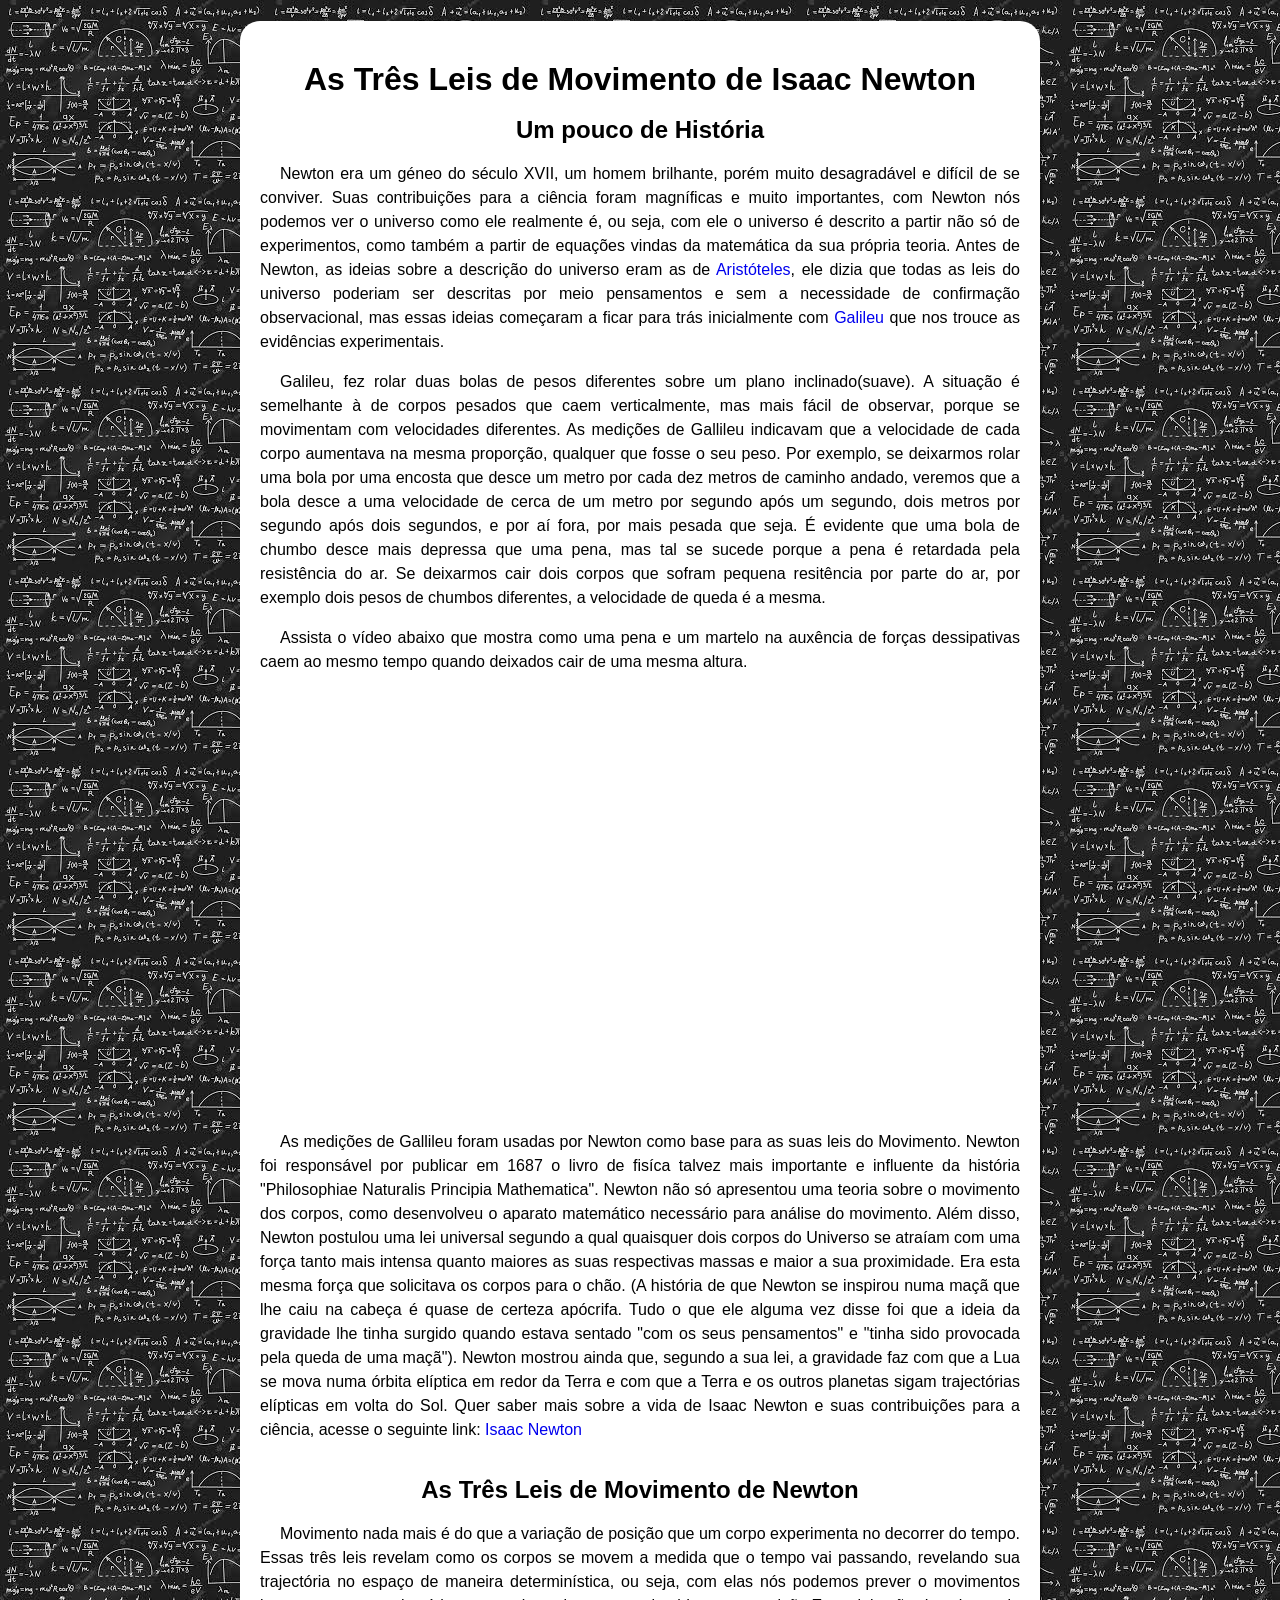
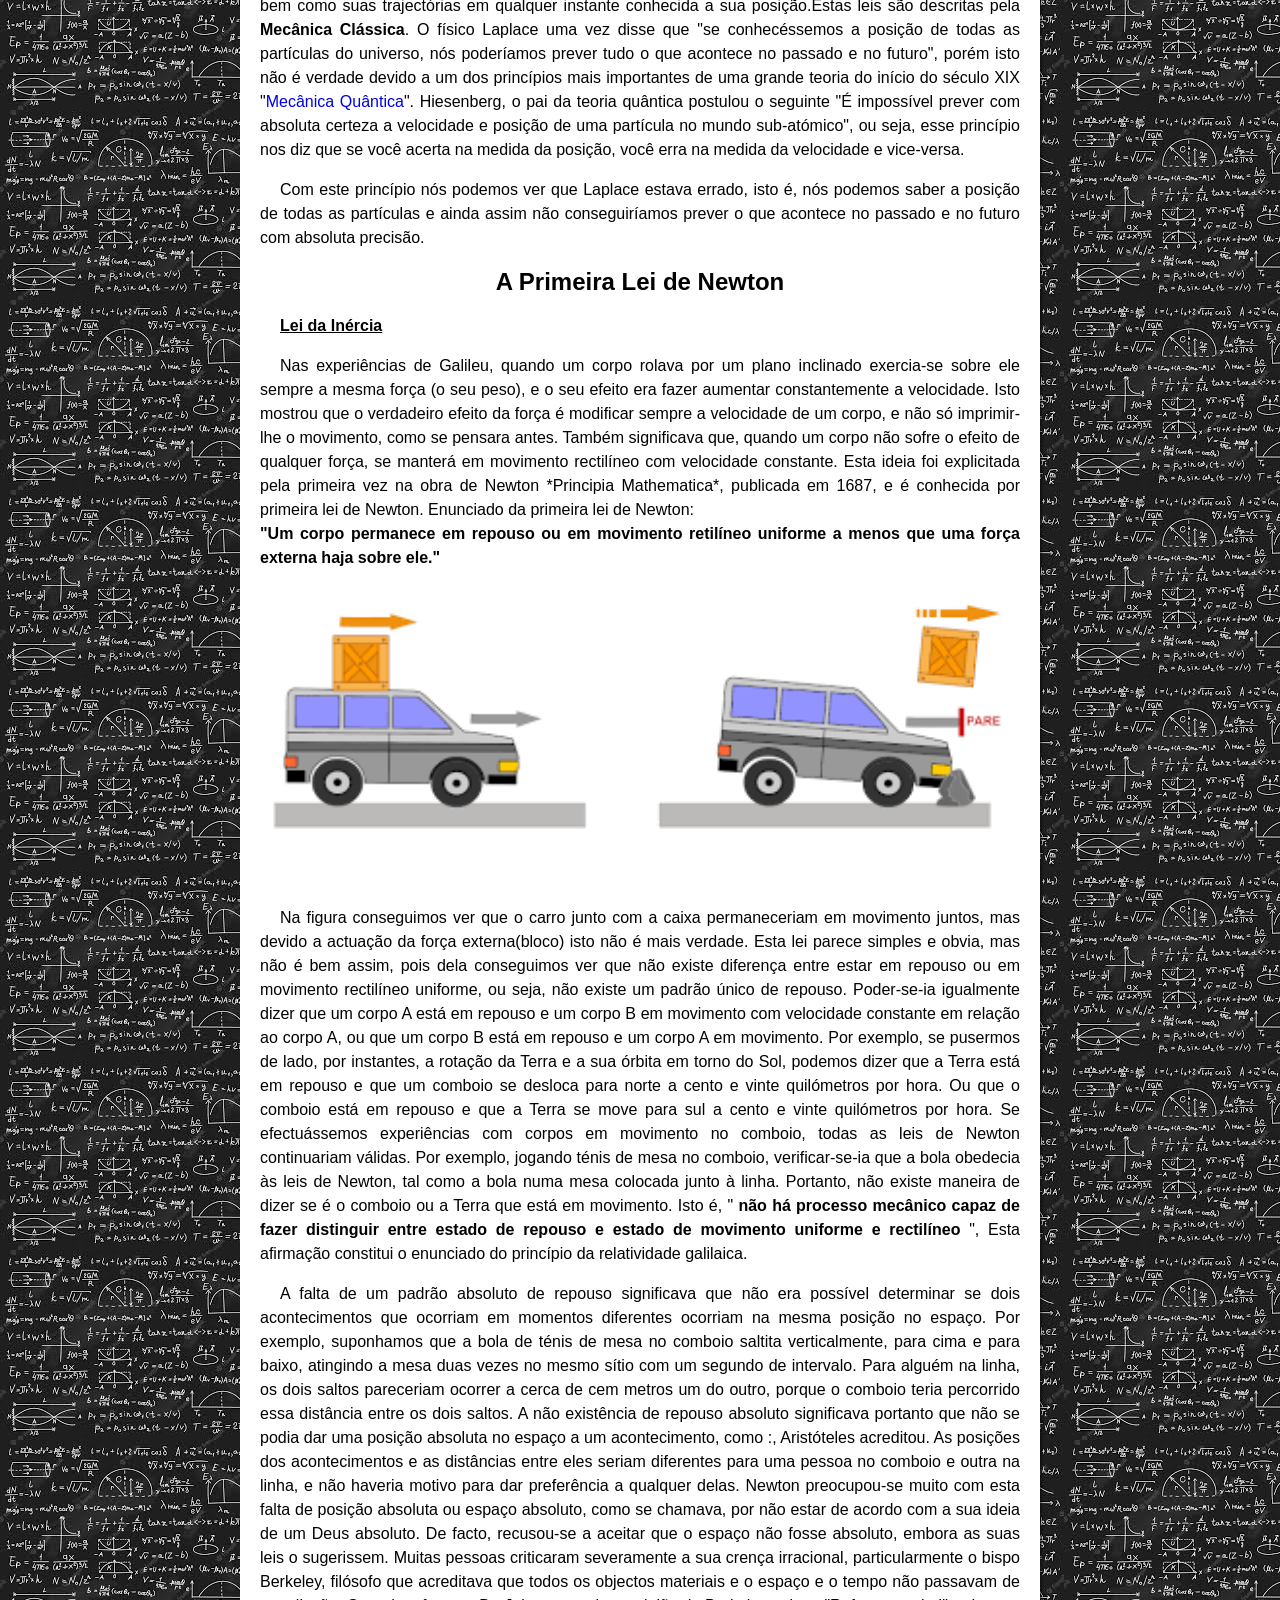
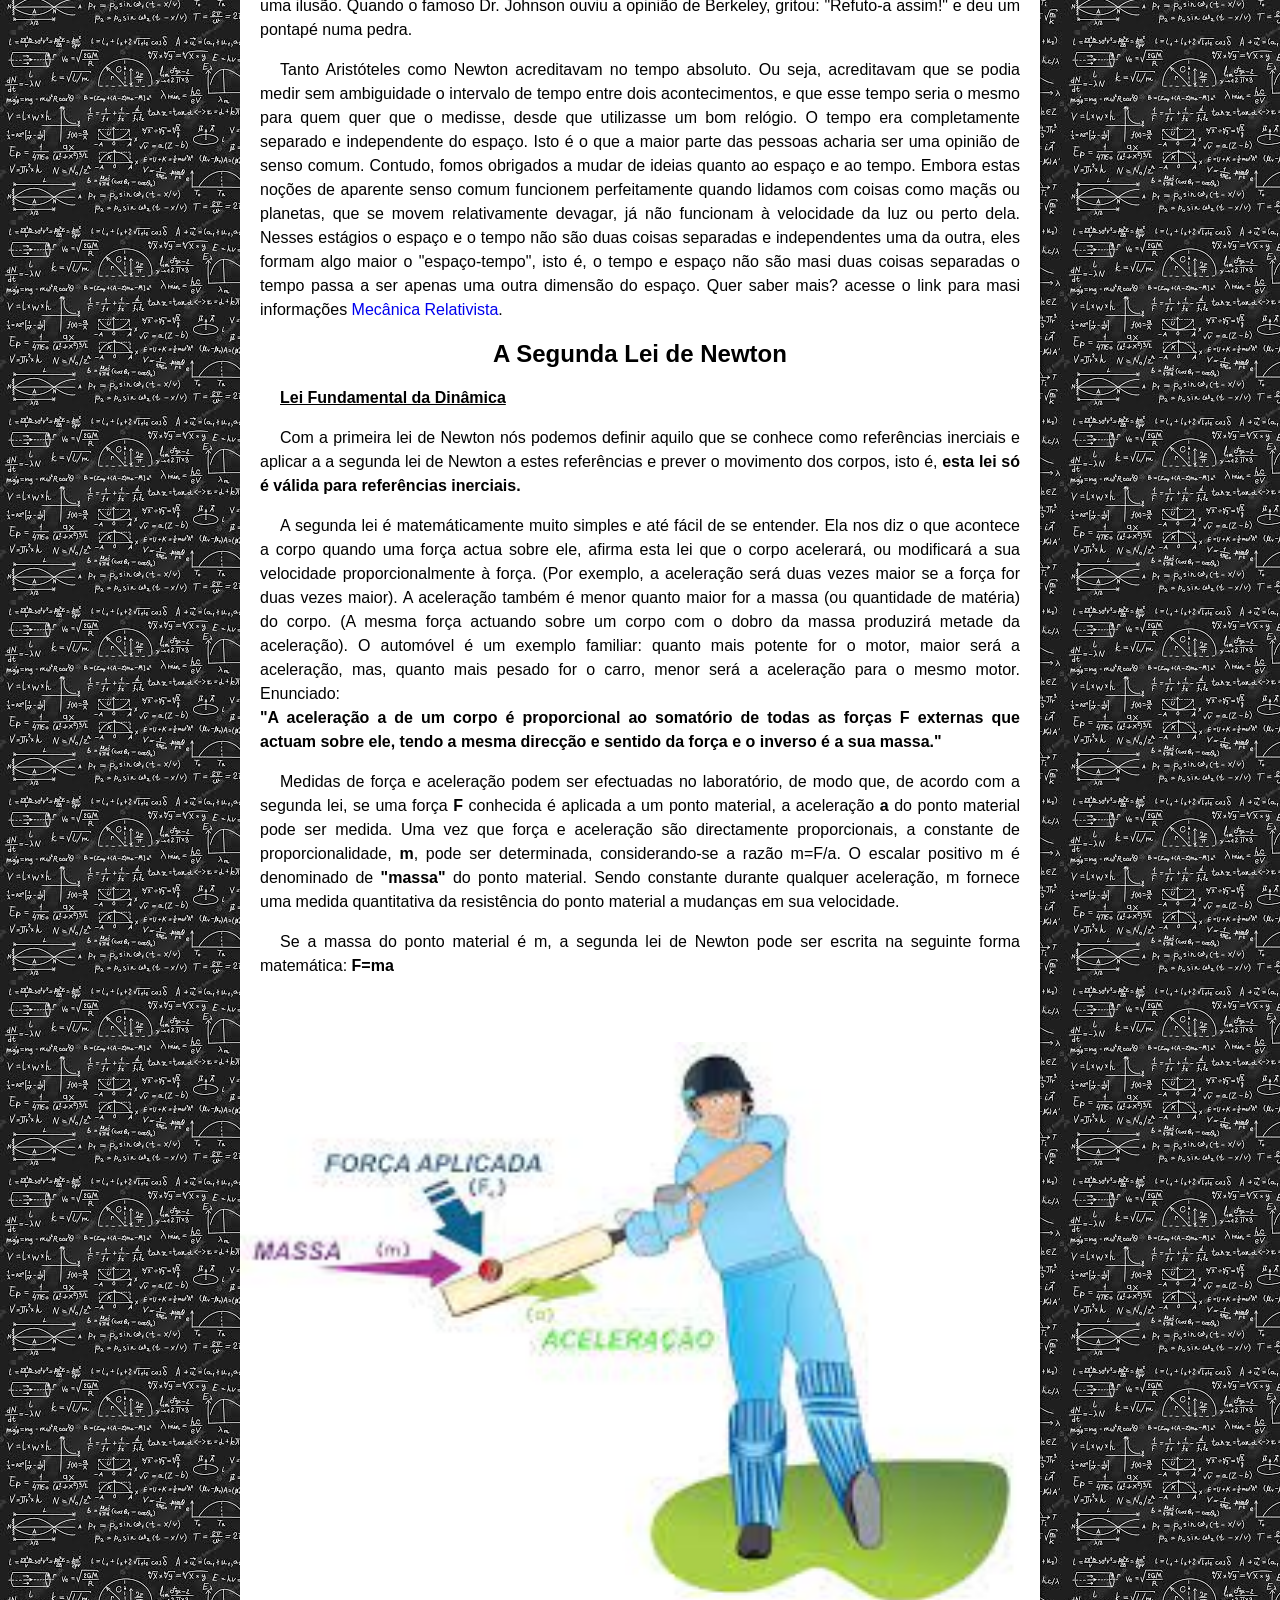
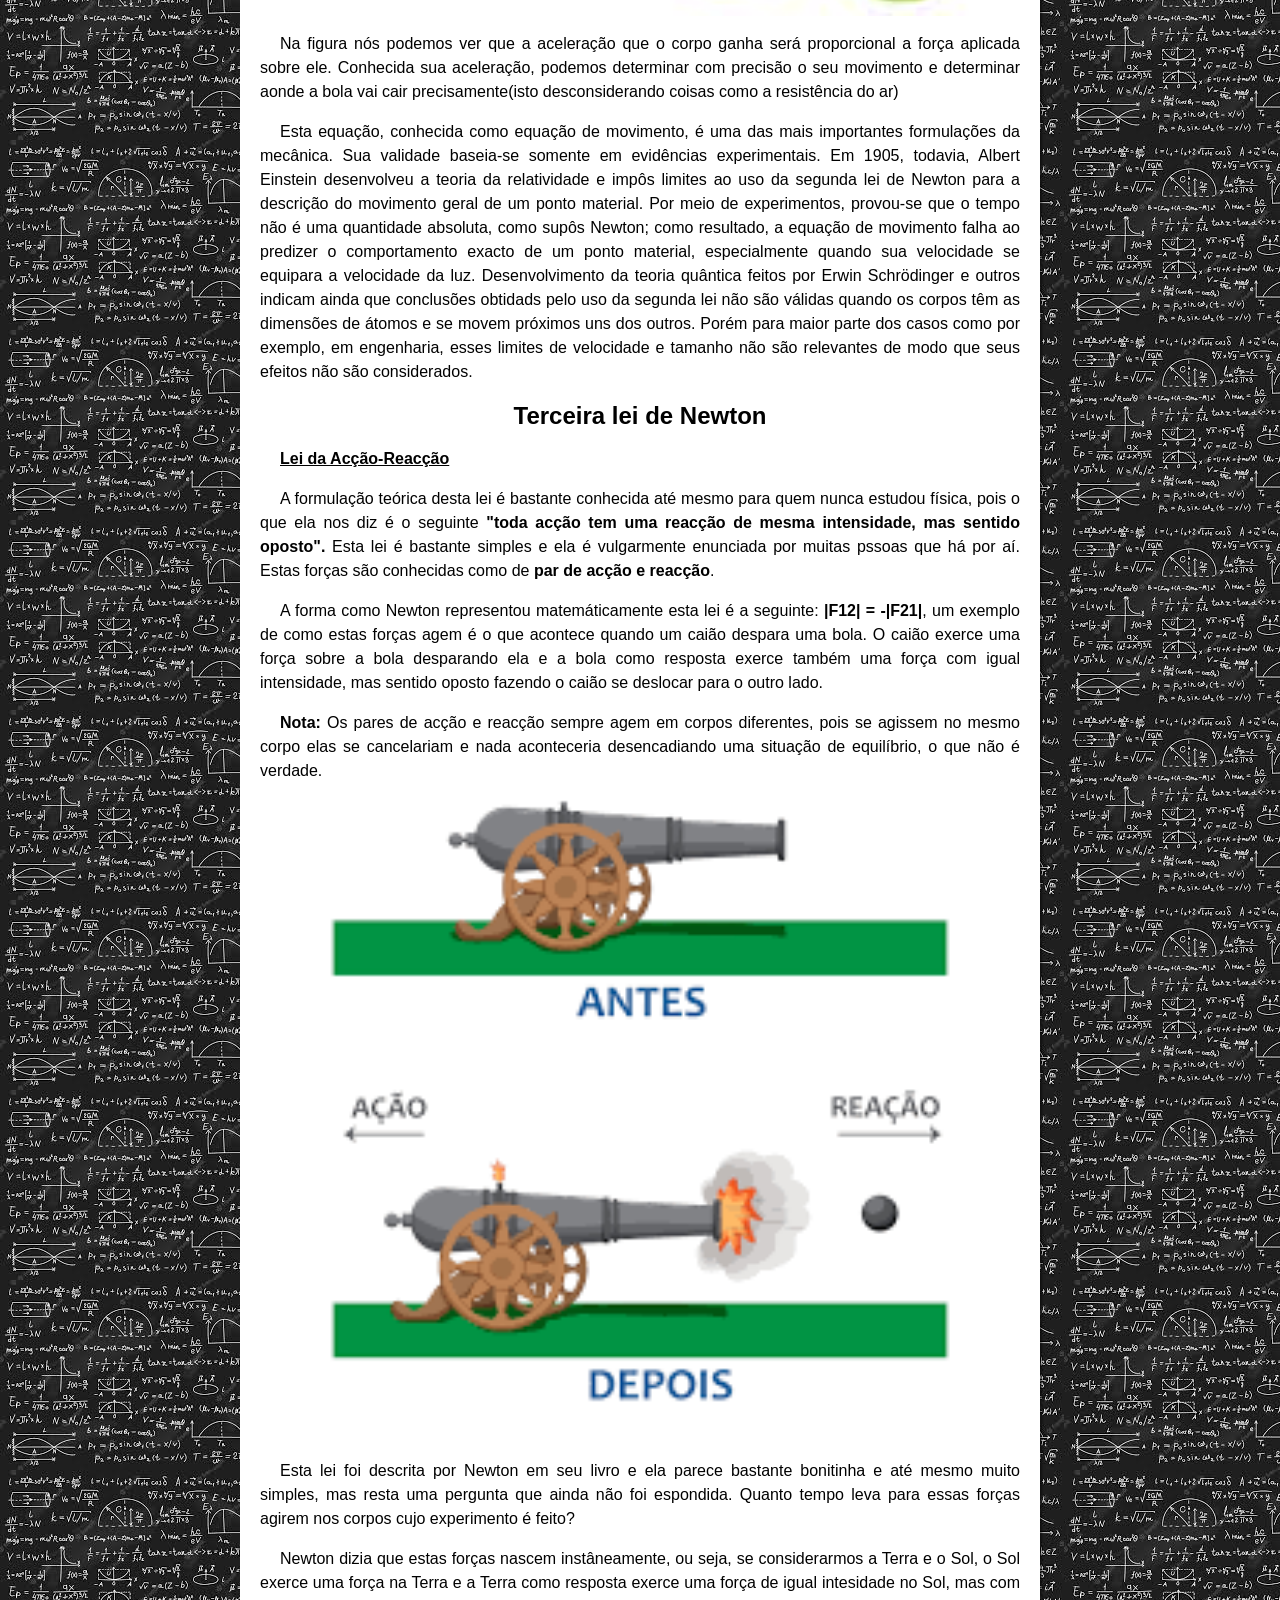
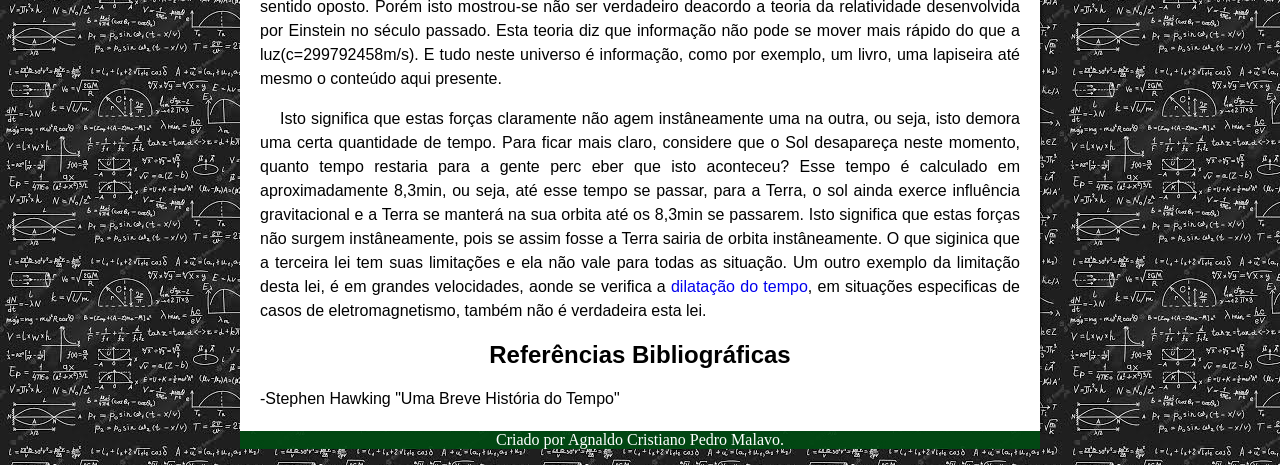
==== asleisdenewton.html @ 23dfaa28 "desmestificando as leis de Newton" ====
<!DOCTYPE html>
<html lang="pt-br">
<head>
    <meta charset="UTF-8">
    <meta name="viewport" content="width=device-width, initial-scale=1.0">
    <title>Os Mistérios das Leis de Newton</title>
    <link rel="shortcut icon" href="imagens/pexels-photo-6609270.jpeg" type="image/x-icon">
    <link rel="stylesheet" href="style.css">
</head>
<body>
    <header>
        <h1>As Três Leis de Movimento de Isaac Newton</h1>
    </header>
    <main>
        <article>
            <h1>Um pouco de História</h1>
            <p>
                Newton era um géneo do século XVII, um homem brilhante, porém muito desagradável e difícil de se conviver. Suas contribuições para a ciência foram magníficas e muito importantes, com Newton nós podemos ver o universo como ele realmente é, ou seja, com ele o universo é descrito a partir não só de experimentos, como também a partir de equações vindas da matemática da sua própria teoria. Antes de Newton, as ideias sobre a descrição do universo eram as de <a href="https://www.pucsp.br/pos/cesima/schenberg/alunos/paulosergio/biografia.html" target="_blank">Aristóteles</a>, ele dizia que todas as leis do universo poderiam ser descritas por meio pensamentos e sem a necessidade de confirmação observacional, mas essas ideias começaram a ficar para trás inicialmente com <a href="https://pt.wikipedia.org/wiki/Galileu_Galilei" target="_blank">Galileu</a> que nos trouce as evidências experimentais. 
                
            </p>
            <p>
                Galileu, fez rolar duas bolas de pesos diferentes sobre um plano inclinado(suave). A situação é semelhante à de corpos pesados que caem verticalmente, mas mais fácil de observar, porque se movimentam com velocidades diferentes. As medições de Gallileu indicavam que a velocidade de cada corpo aumentava na mesma proporção, qualquer que fosse o seu peso. Por exemplo, se deixarmos rolar uma bola por uma encosta que desce um metro por cada dez metros de caminho 
                andado, veremos que a bola desce a uma velocidade de cerca de um metro por 
                segundo após um segundo, dois metros por segundo após dois segundos, e por aí 
                fora, por mais pesada que seja. É evidente que uma bola de chumbo desce mais depressa que uma pena, mas tal se sucede porque a pena é retardada pela resistência do ar. Se deixarmos cair dois corpos que sofram pequena resitência por parte do ar, por exemplo dois pesos de chumbos diferentes, a velocidade de queda é a mesma. 
            </p>
            <p>
                Assista o vídeo abaixo que mostra como uma pena e um martelo na auxência de forças dessipativas caem ao mesmo tempo quando deixados cair de uma mesma altura. <br> <br>

                <div class="video">
    
                    <iframe width="560" height="315" src="https://www.youtube.com/embed/HqcCpwIeiu4" title="YouTube video player" frameborder="0" allow="accelerometer; autoplay; clipboard-write; encrypted-media; gyroscope; picture-in-picture; web-share" allowfullscreen></iframe>    

                </div>
            </p>
            <p>
                As medições de Gallileu foram usadas por Newton como base para as suas leis do Movimento. Newton foi responsável por publicar em 1687 o livro de fisíca talvez mais importante e influente da história "Philosophiae Naturalis Principia Mathematica". Newton não só apresentou uma teoria sobre o 
                movimento dos corpos, como desenvolveu o aparato matemático necessário para 
                análise do movimento. Além disso, Newton postulou uma lei universal segundo a 
                qual quaisquer dois corpos do Universo se atraíam com uma força tanto mais 
                intensa quanto maiores as suas respectivas massas e maior a sua proximidade. Era 
                esta mesma força que solicitava os corpos para o chão. (A história de que Newton se 
                inspirou numa maçã que lhe caiu na cabeça é quase de certeza apócrifa. Tudo o 
                que ele alguma vez disse foi que a ideia da gravidade lhe tinha surgido quando 
                estava sentado "com os seus pensamentos" e "tinha sido provocada pela queda de 
                uma maçã"). Newton mostrou ainda que, segundo a sua lei, a gravidade faz com 
                que a Lua se mova numa órbita elíptica em redor da Terra e com que a Terra e os 
                outros planetas sigam trajectórias elípticas em volta do Sol. Quer saber mais sobre a vida de Isaac Newton e suas contribuições para a ciência, acesse o seguinte link:
                <a href="https://www.fem.unicamp.br/~em313/paginas/person/newton.htm" target="_blank">Isaac Newton</a>
                
            </p>
            
                <h1>
                    As Três Leis de Movimento de Newton
                </h1>
               <p> Movimento nada mais é do que a variação de posição que um corpo experimenta no decorrer do tempo. Essas três leis revelam como os corpos se movem a medida que o tempo vai passando, revelando sua trajectória no espaço de maneira determinística, ou seja, com elas nós podemos prever o movimentos bem como suas trajectórias em qualquer instante conhecida a sua posição.Estas leis são descritas pela <strong>Mecânica Clássica</strong>. O físico Laplace uma vez disse que "se conhecéssemos a posição de todas as partículas do universo, nós poderíamos prever tudo o que acontece no passado e no futuro", porém isto não é verdade devido a um dos princípios mais importantes de uma grande teoria do início do século XIX "<a href="https://pt.wikipedia.org/wiki/Mec%C3%A2nica_qu%C3%A2ntica" target="_blank">Mecânica Quântica</a>". Hiesenberg, o pai da teoria quântica postulou o seguinte "É impossível prever com absoluta certeza a velocidade e posição de uma partícula no mundo sub-atómico", ou seja, esse princípio nos diz que se você acerta na medida da posição, você erra na medida da velocidade e vice-versa.</p>
                <p>
                    Com este princípio nós podemos ver que Laplace estava errado, isto é, nós podemos saber a posição de todas as partículas e ainda assim não conseguiríamos prever o que acontece no passado e no futuro com absoluta precisão.
                </p>
                    <h2>
                        A Primeira Lei de Newton
                    </h2>
    
                <ol>
                    <strong class="inter">Lei da Inércia</strong>
                </ol>

                
            <p>
                Nas experiências de Galileu, quando um corpo rolava por um plano 
                inclinado exercia-se sobre ele sempre a mesma força (o seu peso), e o seu efeito era 
                fazer aumentar constantemente a velocidade. Isto mostrou que o verdadeiro efeito 
                da força é modificar sempre a velocidade de um corpo, e não só imprimir-lhe o 
                movimento, como se pensara antes. Também significava que, quando um corpo não 
                sofre o efeito de qualquer força, se manterá em movimento rectilíneo com 
                velocidade constante. Esta ideia foi explicitada pela primeira vez na obra de 
                Newton *Principia Mathematica*, publicada em 1687, e é conhecida por primeira lei 
                de Newton. Enunciado da primeira lei de Newton: <br>
                <strong>
                    "Um corpo permanece em repouso ou em movimento retilíneo uniforme a menos que uma força externa haja sobre ele."
                </strong>
                <br> <br>
                <img src="imagens/primeiralei.png" alt="a primeira lei de Newton">
                <br><br>

            </p>
            <p>
                Na figura conseguimos ver que o carro junto com a caixa permaneceriam em movimento juntos, mas devido a actuação da força externa(bloco) isto não é mais verdade. Esta lei parece simples e obvia, mas não é bem assim, pois dela conseguimos ver que não existe diferença entre estar em repouso ou em movimento rectilíneo uniforme, ou seja,  não existe um padrão único de repouso. Poder-se-ia igualmente dizer que um
                corpo A está em repouso e um corpo B em movimento com velocidade constante em 
                relação ao corpo A, ou que um corpo B está em repouso e um corpo A em movimento. 
                Por exemplo, se pusermos de lado, por instantes, a rotação da Terra e a sua órbita 
                em torno do Sol, podemos dizer que a Terra está em repouso e que um comboio se 
                desloca para norte a cento e vinte quilómetros por hora. Ou que o comboio está em repouso e que a Terra se move para sul a cento e vinte quilómetros por hora. Se 
                efectuássemos experiências com corpos em movimento no comboio, todas as leis de 
                Newton continuariam válidas. Por exemplo, jogando ténis de mesa no comboio, 
                verificar-se-ia que a bola obedecia às leis de Newton, tal como a bola numa mesa 
                colocada junto à linha. Portanto, não existe maneira de dizer se é o comboio ou a 
                Terra que está em movimento. Isto é, " <strong>não há processo mecânico capaz de fazer distinguir entre estado de repouso e estado de movimento uniforme e rectilíneo </strong>", Esta afirmação constitui o enunciado do princípio da relatividade galilaica.
            </p>
            <p>
                A falta de um padrão absoluto de repouso significava que não era possível 
                determinar se dois acontecimentos que ocorriam em momentos diferentes ocorriam 
                na mesma posição no espaço. Por exemplo, suponhamos que a bola de ténis de 
                mesa no comboio saltita verticalmente, para cima e para baixo, atingindo a mesa 
                duas vezes no mesmo sítio com um segundo de intervalo. Para alguém na linha, os 
                dois saltos pareceriam ocorrer a cerca de cem metros um do outro, porque o 
                comboio teria percorrido essa distância entre os dois saltos. A não existência de 
                repouso absoluto significava portanto que não se podia dar uma posição absoluta 
                no espaço a um acontecimento, como :, Aristóteles acreditou. As posições dos 
                acontecimentos e as distâncias entre eles seriam diferentes para uma pessoa no 
                comboio e outra na linha, e não haveria motivo para dar preferência a qualquer 
                delas.
                Newton preocupou-se muito com esta falta de posição absoluta ou espaço absoluto, 
                como se chamava, por não estar de acordo com a sua ideia de um Deus absoluto. De 
                facto, recusou-se a aceitar que o espaço não fosse absoluto, embora as suas 
                leis o sugerissem. Muitas pessoas criticaram severamente a sua crença irracional, 
                particularmente o bispo Berkeley, filósofo que acreditava que todos os objectos 
                materiais e o espaço e o tempo não passavam de uma ilusão. Quando o famoso Dr. 
                Johnson ouviu a opinião de Berkeley, gritou: "Refuto-a assim!" e deu um pontapé 
                numa pedra.

            </p>
            <p>
                Tanto Aristóteles como Newton acreditavam no tempo absoluto. Ou seja, 
                 acreditavam que se podia medir sem ambiguidade o intervalo de tempo entre dois 
                acontecimentos, e que esse tempo seria o mesmo para quem quer que o medisse, 
desde que utilizasse um bom relógio. O tempo era completamente separado e 
independente do espaço. Isto é o que a maior parte das pessoas acharia ser uma 
opinião de senso comum. Contudo, fomos obrigados a mudar de ideias quanto ao 
espaço e ao tempo. Embora estas noções de aparente senso comum funcionem 
perfeitamente quando lidamos com coisas como maçãs ou planetas, que se movem 
relativamente devagar, já não funcionam à velocidade da luz ou perto dela. Nesses estágios o espaço e o tempo não são duas coisas separadas e independentes uma da outra, eles formam algo maior o "espaço-tempo", isto é, o tempo e espaço não são masi duas coisas separadas o tempo passa a ser apenas uma outra dimensão do espaço. Quer saber mais? acesse o link para masi informações <a href="https://mundoeducacao.uol.com.br/fisica/mecanica.htm" target="_blank">Mecânica Relativista</a>. 
            </p>
        
           
        <h2>
            A Segunda Lei de Newton
        </h2>
            <ul>
                <strong class="inter">Lei Fundamental da Dinâmica</strong>
            </ul>
            <p>
                Com a primeira lei de Newton nós podemos definir aquilo que se conhece como referências inerciais e aplicar a a segunda lei de Newton a estes referências e prever o movimento dos corpos, isto é,<strong> esta lei só é válida para referências inerciais.</strong>
            </p>
            <p>
                    A segunda lei é matemáticamente muito simples e até fácil de se entender. Ela nos diz o que acontece a corpo quando uma força actua sobre ele, afirma esta lei que o corpo acelerará, ou 
                    modificará a sua velocidade proporcionalmente à força. (Por exemplo, a aceleração 
                    será duas vezes maior se a força for duas vezes maior). A aceleração também é 
                    menor quanto maior for a massa (ou quantidade de matéria) do corpo. (A mesma 
                    força actuando sobre um corpo com o dobro da massa produzirá metade da 
                    aceleração). O automóvel é um exemplo familiar: quanto mais potente for o motor, 
                    maior será a aceleração, mas, quanto mais pesado for o carro, menor será a 
                    aceleração para o mesmo motor. Enunciado: <br>
                    <strong>
                        "A aceleração <strong>a</strong> de um corpo é proporcional ao somatório de todas as forças <strong>F</strong> externas que actuam sobre ele, tendo a mesma direcção e sentido da força e o inverso é a sua massa."
                    </strong>
                    <br> 
                    <p>
                       Medidas de força e aceleração podem ser efectuadas no laboratório, de modo que, de acordo com a segunda lei, se uma força <strong>F</strong> conhecida é aplicada a um ponto material, a aceleração <strong>a</strong> do ponto material pode ser medida. Uma vez que força e aceleração são directamente proporcionais, a constante de proporcionalidade, <strong>m</strong>, pode ser determinada, considerando-se a razão m=F/a. O escalar positivo m é denominado de <strong>"massa"</strong> do ponto material. Sendo constante durante qualquer aceleração, m fornece uma medida quantitativa da resistência do ponto material a mudanças em sua velocidade.
                       <p>
                        Se a massa do ponto material é m, a segunda lei de Newton pode ser escrita na seguinte forma matemática:
                        <strong>F=ma</strong>
                       </p>

                        <br> <br>
                    <img src="imagens/segundalei.jpg" alt="">
                    </p>
                    <p>
                        Na figura nós podemos ver que a aceleração que o corpo ganha será proporcional a força aplicada sobre ele. Conhecida sua aceleração, podemos determinar com precisão o seu movimento e determinar aonde a bola vai cair precisamente(isto desconsiderando coisas como a resistência do ar)
                    </p>
            </p>
            <p>
                Esta equação, conhecida como equação de movimento, é uma das mais importantes formulações da mecânica. Sua validade baseia-se somente em evidências experimentais. Em 1905, todavia, Albert Einstein desenvolveu a teoria da relatividade e impôs limites ao uso da segunda lei de Newton para a descrição do movimento geral de um ponto material. Por meio de experimentos, provou-se que o tempo não é uma quantidade absoluta, como supôs Newton; como resultado, a equação de movimento falha ao predizer o comportamento exacto de um ponto material, especialmente quando sua velocidade se equipara a velocidade da luz. Desenvolvimento da teoria quântica feitos por Erwin Schrödinger e outros indicam ainda que conclusões obtidads pelo uso da segunda lei não são válidas quando os corpos têm as dimensões de átomos e se movem próximos uns dos outros. Porém para maior parte dos casos como por exemplo, em engenharia, esses limites de velocidade e tamanho não são relevantes de modo que seus efeitos não são considerados.
            </p>
            <h2>Terceira lei de Newton</h2>
            
               <p>
                <ul>
                    <strong class="inter">Lei da Acção-Reacção</strong>
                </ul>
               </p>
            <p>
               A formulação teórica desta lei é bastante conhecida até mesmo para quem nunca estudou física, pois o que ela nos diz é o seguinte 
               <strong>"toda acção tem uma reacção de mesma intensidade, mas sentido oposto".</strong> Esta lei é bastante simples e ela é vulgarmente enunciada por muitas pssoas que há por aí. Estas forças são conhecidas como de <strong>par de acção e reacção</strong>.
            </p>
            <p>
                A forma como Newton representou matemáticamente esta lei é a seguinte: <strong>|F12| = -|F21|</strong>, um exemplo de como estas forças agem é o que acontece quando um caião despara uma bola. O caião exerce uma força sobre a bola desparando ela e a bola como resposta exerce também uma força com igual intensidade, mas sentido oposto fazendo o caião se deslocar para o outro lado.
                <p>
                    <strong>
                        Nota:
                    </strong> Os pares de acção e reacção sempre agem em corpos diferentes, pois se agissem no mesmo corpo elas se cancelariam e nada aconteceria desencadiando uma situação de equilíbrio, o que não é verdade.
                    <img src="imagens/terceiralei.png" alt="terceira lei de Newton">
                    <br> 
                </p>

            </p>
            <p>
                Esta lei foi descrita por Newton em seu livro e ela parece bastante bonitinha e até mesmo muito simples, mas resta uma pergunta que ainda não foi espondida. Quanto tempo leva para essas forças agirem nos corpos cujo experimento é feito?
            </p>
            <p>
                Newton dizia que estas forças nascem instâneamente, ou seja, se considerarmos a Terra e o Sol, o Sol exerce uma força na Terra e a Terra como resposta exerce uma força de igual intesidade no Sol, mas com sentido oposto. Porém isto mostrou-se não ser verdadeiro deacordo a teoria da relatividade desenvolvida por Einstein no século passado. Esta teoria diz que informação não pode se mover mais rápido do que a luz(c=299792458m/s). E tudo neste universo é informação, como por exemplo, um livro, uma lapiseira até mesmo o conteúdo aqui presente.
            </p>
            <p>
                Isto significa que estas forças claramente não agem instâneamente uma na outra, ou seja, isto demora uma certa quantidade de tempo. Para ficar mais claro, considere que o Sol desapareça neste momento, quanto tempo restaria para a gente perc eber que isto aconteceu? Esse tempo é calculado em aproximadamente 8,3min, ou seja, até esse tempo se passar, para a Terra, o sol ainda exerce influência gravitacional e a Terra se manterá na sua orbita até os 8,3min se passarem. Isto significa que estas forças não surgem instâneamente, pois se assim fosse a Terra sairia de orbita instâneamente. O que siginica que a terceira lei tem suas limitações e ela não vale para todas as situação. Um outro exemplo da limitação desta lei, é em grandes velocidades, aonde se verifica a <a href="https://mundoeducacao.uol.com.br/fisica/dilatacao-tempo.htm">dilatação do tempo</a>, em situações especificas de casos de eletromagnetismo, também não é verdadeira esta lei.

            </p>
        </article>
        <aside>
            <h1>Referências Bibliográficas</h1>
            <p>-Stephen Hawking "Uma Breve História do Tempo"</p>
        </aside>
    </main>
    
    <footer>
       <p> Criado por Agnaldo Cristiano Pedro Malavo.</p>
    </footer>
</body>
</html>
---- style.css ----
@charset "UTF-8"


;body{
    background-image: url('imagens/images.jpeg');
    max-width: 800px;
    min-width: 320px;
    margin: auto;
}
header{
    margin: auto;
    background-color: white;
    border-radius: 20px 20px 0px 0px ;
}
header > h1{
    padding-top: 40px;
    text-align: center;
   margin-bottom: 0px;
   font-family: Arial, Helvetica, sans-serif;
}

main{
    padding: 0px;
    margin: auto;
    background-color: white;
    font-family: Arial, Helvetica, sans-serif;
    line-height: 1.5em;
    box-shadow: 2px 2px 2px rgba(0, 0, 0, 0.455);
}
article > h1{
    margin-top: 0px;
    text-align: center;
    padding-top: 20px;
}
article > h2 {
    text-align: center;
}
strong.inter{
    text-decoration: underline;

}
div.video{
    position: relative;
    padding-bottom: 50%;

}
div.video > iframe{
    position: absolute;
    height:90% ;
    width: 90%;
    left: 5%;
    top: 5%;
    border-radius: 20px;
    

}
article > p{
    text-align: justify;
    text-indent: 20px;
    padding: 0px 20px;
}
article  a{
    text-decoration: none;
}
article a:hover{
    text-decoration: underline;
    color: red;
}
article img{
    display: block;
    width: 100%;
    text-align: center;
}
aside > h1{
    text-align: center;
}
aside > p{
    text-indent: 20px;
    padding-bottom: 20px;
    margin-bottom: 0px;
}


footer p{
    text-align: center;
    background-color: rgba(1, 73, 18, 0.947);
    padding-top: 0px;
    margin-top: 0px;
    color: white;
}
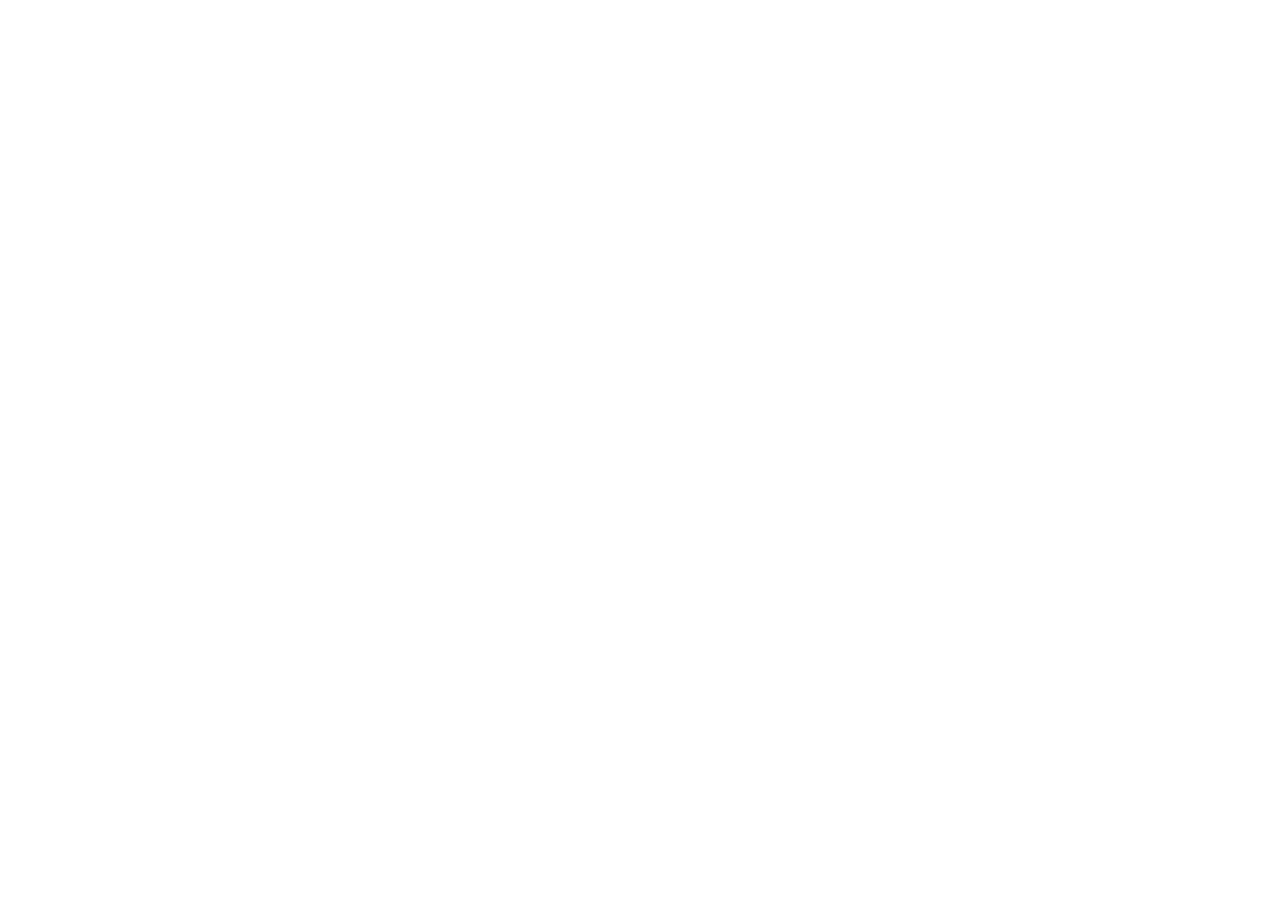
==== commit c8ce1afc: "atualizado" ====
--- a/asleisdenewton.html
+++ b/asleisdenewton.html
@@ -1,218 +1,12 @@
 <!DOCTYPE html>
-<html lang="pt-br">
+<html lang="en">
 <head>
     <meta charset="UTF-8">
     <meta name="viewport" content="width=device-width, initial-scale=1.0">
-    <title>Os Mistérios das Leis de Newton</title>
-    <link rel="shortcut icon" href="imagens/pexels-photo-6609270.jpeg" type="image/x-icon">
-    <link rel="stylesheet" href="style.css">
+    <title>Document</title>
 </head>
 <body>
-    <header>
-        <h1>As Três Leis de Movimento de Isaac Newton</h1>
-    </header>
-    <main>
-        <article>
-            <h1>Um pouco de História</h1>
-            <p>
-                Newton era um géneo do século XVII, um homem brilhante, porém muito desagradável e difícil de se conviver. Suas contribuições para a ciência foram magníficas e muito importantes, com Newton nós podemos ver o universo como ele realmente é, ou seja, com ele o universo é descrito a partir não só de experimentos, como também a partir de equações vindas da matemática da sua própria teoria. Antes de Newton, as ideias sobre a descrição do universo eram as de <a href="https://www.pucsp.br/pos/cesima/schenberg/alunos/paulosergio/biografia.html" target="_blank">Aristóteles</a>, ele dizia que todas as leis do universo poderiam ser descritas por meio pensamentos e sem a necessidade de confirmação observacional, mas essas ideias começaram a ficar para trás inicialmente com <a href="https://pt.wikipedia.org/wiki/Galileu_Galilei" target="_blank">Galileu</a> que nos trouce as evidências experimentais. 
-                
-            </p>
-            <p>
-                Galileu, fez rolar duas bolas de pesos diferentes sobre um plano inclinado(suave). A situação é semelhante à de corpos pesados que caem verticalmente, mas mais fácil de observar, porque se movimentam com velocidades diferentes. As medições de Gallileu indicavam que a velocidade de cada corpo aumentava na mesma proporção, qualquer que fosse o seu peso. Por exemplo, se deixarmos rolar uma bola por uma encosta que desce um metro por cada dez metros de caminho 
-                andado, veremos que a bola desce a uma velocidade de cerca de um metro por 
-                segundo após um segundo, dois metros por segundo após dois segundos, e por aí 
-                fora, por mais pesada que seja. É evidente que uma bola de chumbo desce mais depressa que uma pena, mas tal se sucede porque a pena é retardada pela resistência do ar. Se deixarmos cair dois corpos que sofram pequena resitência por parte do ar, por exemplo dois pesos de chumbos diferentes, a velocidade de queda é a mesma. 
-            </p>
-            <p>
-                Assista o vídeo abaixo que mostra como uma pena e um martelo na auxência de forças dessipativas caem ao mesmo tempo quando deixados cair de uma mesma altura. <br> <br>
-
-                <div class="video">
     
-                    <iframe width="560" height="315" src="https://www.youtube.com/embed/HqcCpwIeiu4" title="YouTube video player" frameborder="0" allow="accelerometer; autoplay; clipboard-write; encrypted-media; gyroscope; picture-in-picture; web-share" allowfullscreen></iframe>    
-
-                </div>
-            </p>
-            <p>
-                As medições de Gallileu foram usadas por Newton como base para as suas leis do Movimento. Newton foi responsável por publicar em 1687 o livro de fisíca talvez mais importante e influente da história "Philosophiae Naturalis Principia Mathematica". Newton não só apresentou uma teoria sobre o 
-                movimento dos corpos, como desenvolveu o aparato matemático necessário para 
-                análise do movimento. Além disso, Newton postulou uma lei universal segundo a 
-                qual quaisquer dois corpos do Universo se atraíam com uma força tanto mais 
-                intensa quanto maiores as suas respectivas massas e maior a sua proximidade. Era 
-                esta mesma força que solicitava os corpos para o chão. (A história de que Newton se 
-                inspirou numa maçã que lhe caiu na cabeça é quase de certeza apócrifa. Tudo o 
-                que ele alguma vez disse foi que a ideia da gravidade lhe tinha surgido quando 
-                estava sentado "com os seus pensamentos" e "tinha sido provocada pela queda de 
-                uma maçã"). Newton mostrou ainda que, segundo a sua lei, a gravidade faz com 
-                que a Lua se mova numa órbita elíptica em redor da Terra e com que a Terra e os 
-                outros planetas sigam trajectórias elípticas em volta do Sol. Quer saber mais sobre a vida de Isaac Newton e suas contribuições para a ciência, acesse o seguinte link:
-                <a href="https://www.fem.unicamp.br/~em313/paginas/person/newton.htm" target="_blank">Isaac Newton</a>
-                
-            </p>
-            
-                <h1>
-                    As Três Leis de Movimento de Newton
-                </h1>
-               <p> Movimento nada mais é do que a variação de posição que um corpo experimenta no decorrer do tempo. Essas três leis revelam como os corpos se movem a medida que o tempo vai passando, revelando sua trajectória no espaço de maneira determinística, ou seja, com elas nós podemos prever o movimentos bem como suas trajectórias em qualquer instante conhecida a sua posição.Estas leis são descritas pela <strong>Mecânica Clássica</strong>. O físico Laplace uma vez disse que "se conhecéssemos a posição de todas as partículas do universo, nós poderíamos prever tudo o que acontece no passado e no futuro", porém isto não é verdade devido a um dos princípios mais importantes de uma grande teoria do início do século XIX "<a href="https://pt.wikipedia.org/wiki/Mec%C3%A2nica_qu%C3%A2ntica" target="_blank">Mecânica Quântica</a>". Hiesenberg, o pai da teoria quântica postulou o seguinte "É impossível prever com absoluta certeza a velocidade e posição de uma partícula no mundo sub-atómico", ou seja, esse princípio nos diz que se você acerta na medida da posição, você erra na medida da velocidade e vice-versa.</p>
-                <p>
-                    Com este princípio nós podemos ver que Laplace estava errado, isto é, nós podemos saber a posição de todas as partículas e ainda assim não conseguiríamos prever o que acontece no passado e no futuro com absoluta precisão.
-                </p>
-                    <h2>
-                        A Primeira Lei de Newton
-                    </h2>
     
-                <ol>
-                    <strong class="inter">Lei da Inércia</strong>
-                </ol>
-
-                
-            <p>
-                Nas experiências de Galileu, quando um corpo rolava por um plano 
-                inclinado exercia-se sobre ele sempre a mesma força (o seu peso), e o seu efeito era 
-                fazer aumentar constantemente a velocidade. Isto mostrou que o verdadeiro efeito 
-                da força é modificar sempre a velocidade de um corpo, e não só imprimir-lhe o 
-                movimento, como se pensara antes. Também significava que, quando um corpo não 
-                sofre o efeito de qualquer força, se manterá em movimento rectilíneo com 
-                velocidade constante. Esta ideia foi explicitada pela primeira vez na obra de 
-                Newton *Principia Mathematica*, publicada em 1687, e é conhecida por primeira lei 
-                de Newton. Enunciado da primeira lei de Newton: <br>
-                <strong>
-                    "Um corpo permanece em repouso ou em movimento retilíneo uniforme a menos que uma força externa haja sobre ele."
-                </strong>
-                <br> <br>
-                <img src="imagens/primeiralei.png" alt="a primeira lei de Newton">
-                <br><br>
-
-            </p>
-            <p>
-                Na figura conseguimos ver que o carro junto com a caixa permaneceriam em movimento juntos, mas devido a actuação da força externa(bloco) isto não é mais verdade. Esta lei parece simples e obvia, mas não é bem assim, pois dela conseguimos ver que não existe diferença entre estar em repouso ou em movimento rectilíneo uniforme, ou seja,  não existe um padrão único de repouso. Poder-se-ia igualmente dizer que um
-                corpo A está em repouso e um corpo B em movimento com velocidade constante em 
-                relação ao corpo A, ou que um corpo B está em repouso e um corpo A em movimento. 
-                Por exemplo, se pusermos de lado, por instantes, a rotação da Terra e a sua órbita 
-                em torno do Sol, podemos dizer que a Terra está em repouso e que um comboio se 
-                desloca para norte a cento e vinte quilómetros por hora. Ou que o comboio está em repouso e que a Terra se move para sul a cento e vinte quilómetros por hora. Se 
-                efectuássemos experiências com corpos em movimento no comboio, todas as leis de 
-                Newton continuariam válidas. Por exemplo, jogando ténis de mesa no comboio, 
-                verificar-se-ia que a bola obedecia às leis de Newton, tal como a bola numa mesa 
-                colocada junto à linha. Portanto, não existe maneira de dizer se é o comboio ou a 
-                Terra que está em movimento. Isto é, " <strong>não há processo mecânico capaz de fazer distinguir entre estado de repouso e estado de movimento uniforme e rectilíneo </strong>", Esta afirmação constitui o enunciado do princípio da relatividade galilaica.
-            </p>
-            <p>
-                A falta de um padrão absoluto de repouso significava que não era possível 
-                determinar se dois acontecimentos que ocorriam em momentos diferentes ocorriam 
-                na mesma posição no espaço. Por exemplo, suponhamos que a bola de ténis de 
-                mesa no comboio saltita verticalmente, para cima e para baixo, atingindo a mesa 
-                duas vezes no mesmo sítio com um segundo de intervalo. Para alguém na linha, os 
-                dois saltos pareceriam ocorrer a cerca de cem metros um do outro, porque o 
-                comboio teria percorrido essa distância entre os dois saltos. A não existência de 
-                repouso absoluto significava portanto que não se podia dar uma posição absoluta 
-                no espaço a um acontecimento, como :, Aristóteles acreditou. As posições dos 
-                acontecimentos e as distâncias entre eles seriam diferentes para uma pessoa no 
-                comboio e outra na linha, e não haveria motivo para dar preferência a qualquer 
-                delas.
-                Newton preocupou-se muito com esta falta de posição absoluta ou espaço absoluto, 
-                como se chamava, por não estar de acordo com a sua ideia de um Deus absoluto. De 
-                facto, recusou-se a aceitar que o espaço não fosse absoluto, embora as suas 
-                leis o sugerissem. Muitas pessoas criticaram severamente a sua crença irracional, 
-                particularmente o bispo Berkeley, filósofo que acreditava que todos os objectos 
-                materiais e o espaço e o tempo não passavam de uma ilusão. Quando o famoso Dr. 
-                Johnson ouviu a opinião de Berkeley, gritou: "Refuto-a assim!" e deu um pontapé 
-                numa pedra.
-
-            </p>
-            <p>
-                Tanto Aristóteles como Newton acreditavam no tempo absoluto. Ou seja, 
-                 acreditavam que se podia medir sem ambiguidade o intervalo de tempo entre dois 
-                acontecimentos, e que esse tempo seria o mesmo para quem quer que o medisse, 
-desde que utilizasse um bom relógio. O tempo era completamente separado e 
-independente do espaço. Isto é o que a maior parte das pessoas acharia ser uma 
-opinião de senso comum. Contudo, fomos obrigados a mudar de ideias quanto ao 
-espaço e ao tempo. Embora estas noções de aparente senso comum funcionem 
-perfeitamente quando lidamos com coisas como maçãs ou planetas, que se movem 
-relativamente devagar, já não funcionam à velocidade da luz ou perto dela. Nesses estágios o espaço e o tempo não são duas coisas separadas e independentes uma da outra, eles formam algo maior o "espaço-tempo", isto é, o tempo e espaço não são masi duas coisas separadas o tempo passa a ser apenas uma outra dimensão do espaço. Quer saber mais? acesse o link para masi informações <a href="https://mundoeducacao.uol.com.br/fisica/mecanica.htm" target="_blank">Mecânica Relativista</a>. 
-            </p>
-        
-           
-        <h2>
-            A Segunda Lei de Newton
-        </h2>
-            <ul>
-                <strong class="inter">Lei Fundamental da Dinâmica</strong>
-            </ul>
-            <p>
-                Com a primeira lei de Newton nós podemos definir aquilo que se conhece como referências inerciais e aplicar a a segunda lei de Newton a estes referências e prever o movimento dos corpos, isto é,<strong> esta lei só é válida para referências inerciais.</strong>
-            </p>
-            <p>
-                    A segunda lei é matemáticamente muito simples e até fácil de se entender. Ela nos diz o que acontece a corpo quando uma força actua sobre ele, afirma esta lei que o corpo acelerará, ou 
-                    modificará a sua velocidade proporcionalmente à força. (Por exemplo, a aceleração 
-                    será duas vezes maior se a força for duas vezes maior). A aceleração também é 
-                    menor quanto maior for a massa (ou quantidade de matéria) do corpo. (A mesma 
-                    força actuando sobre um corpo com o dobro da massa produzirá metade da 
-                    aceleração). O automóvel é um exemplo familiar: quanto mais potente for o motor, 
-                    maior será a aceleração, mas, quanto mais pesado for o carro, menor será a 
-                    aceleração para o mesmo motor. Enunciado: <br>
-                    <strong>
-                        "A aceleração <strong>a</strong> de um corpo é proporcional ao somatório de todas as forças <strong>F</strong> externas que actuam sobre ele, tendo a mesma direcção e sentido da força e o inverso é a sua massa."
-                    </strong>
-                    <br> 
-                    <p>
-                       Medidas de força e aceleração podem ser efectuadas no laboratório, de modo que, de acordo com a segunda lei, se uma força <strong>F</strong> conhecida é aplicada a um ponto material, a aceleração <strong>a</strong> do ponto material pode ser medida. Uma vez que força e aceleração são directamente proporcionais, a constante de proporcionalidade, <strong>m</strong>, pode ser determinada, considerando-se a razão m=F/a. O escalar positivo m é denominado de <strong>"massa"</strong> do ponto material. Sendo constante durante qualquer aceleração, m fornece uma medida quantitativa da resistência do ponto material a mudanças em sua velocidade.
-                       <p>
-                        Se a massa do ponto material é m, a segunda lei de Newton pode ser escrita na seguinte forma matemática:
-                        <strong>F=ma</strong>
-                       </p>
-
-                        <br> <br>
-                    <img src="imagens/segundalei.jpg" alt="">
-                    </p>
-                    <p>
-                        Na figura nós podemos ver que a aceleração que o corpo ganha será proporcional a força aplicada sobre ele. Conhecida sua aceleração, podemos determinar com precisão o seu movimento e determinar aonde a bola vai cair precisamente(isto desconsiderando coisas como a resistência do ar)
-                    </p>
-            </p>
-            <p>
-                Esta equação, conhecida como equação de movimento, é uma das mais importantes formulações da mecânica. Sua validade baseia-se somente em evidências experimentais. Em 1905, todavia, Albert Einstein desenvolveu a teoria da relatividade e impôs limites ao uso da segunda lei de Newton para a descrição do movimento geral de um ponto material. Por meio de experimentos, provou-se que o tempo não é uma quantidade absoluta, como supôs Newton; como resultado, a equação de movimento falha ao predizer o comportamento exacto de um ponto material, especialmente quando sua velocidade se equipara a velocidade da luz. Desenvolvimento da teoria quântica feitos por Erwin Schrödinger e outros indicam ainda que conclusões obtidads pelo uso da segunda lei não são válidas quando os corpos têm as dimensões de átomos e se movem próximos uns dos outros. Porém para maior parte dos casos como por exemplo, em engenharia, esses limites de velocidade e tamanho não são relevantes de modo que seus efeitos não são considerados.
-            </p>
-            <h2>Terceira lei de Newton</h2>
-            
-               <p>
-                <ul>
-                    <strong class="inter">Lei da Acção-Reacção</strong>
-                </ul>
-               </p>
-            <p>
-               A formulação teórica desta lei é bastante conhecida até mesmo para quem nunca estudou física, pois o que ela nos diz é o seguinte 
-               <strong>"toda acção tem uma reacção de mesma intensidade, mas sentido oposto".</strong> Esta lei é bastante simples e ela é vulgarmente enunciada por muitas pssoas que há por aí. Estas forças são conhecidas como de <strong>par de acção e reacção</strong>.
-            </p>
-            <p>
-                A forma como Newton representou matemáticamente esta lei é a seguinte: <strong>|F12| = -|F21|</strong>, um exemplo de como estas forças agem é o que acontece quando um caião despara uma bola. O caião exerce uma força sobre a bola desparando ela e a bola como resposta exerce também uma força com igual intensidade, mas sentido oposto fazendo o caião se deslocar para o outro lado.
-                <p>
-                    <strong>
-                        Nota:
-                    </strong> Os pares de acção e reacção sempre agem em corpos diferentes, pois se agissem no mesmo corpo elas se cancelariam e nada aconteceria desencadiando uma situação de equilíbrio, o que não é verdade.
-                    <img src="imagens/terceiralei.png" alt="terceira lei de Newton">
-                    <br> 
-                </p>
-
-            </p>
-            <p>
-                Esta lei foi descrita por Newton em seu livro e ela parece bastante bonitinha e até mesmo muito simples, mas resta uma pergunta que ainda não foi espondida. Quanto tempo leva para essas forças agirem nos corpos cujo experimento é feito?
-            </p>
-            <p>
-                Newton dizia que estas forças nascem instâneamente, ou seja, se considerarmos a Terra e o Sol, o Sol exerce uma força na Terra e a Terra como resposta exerce uma força de igual intesidade no Sol, mas com sentido oposto. Porém isto mostrou-se não ser verdadeiro deacordo a teoria da relatividade desenvolvida por Einstein no século passado. Esta teoria diz que informação não pode se mover mais rápido do que a luz(c=299792458m/s). E tudo neste universo é informação, como por exemplo, um livro, uma lapiseira até mesmo o conteúdo aqui presente.
-            </p>
-            <p>
-                Isto significa que estas forças claramente não agem instâneamente uma na outra, ou seja, isto demora uma certa quantidade de tempo. Para ficar mais claro, considere que o Sol desapareça neste momento, quanto tempo restaria para a gente perc eber que isto aconteceu? Esse tempo é calculado em aproximadamente 8,3min, ou seja, até esse tempo se passar, para a Terra, o sol ainda exerce influência gravitacional e a Terra se manterá na sua orbita até os 8,3min se passarem. Isto significa que estas forças não surgem instâneamente, pois se assim fosse a Terra sairia de orbita instâneamente. O que siginica que a terceira lei tem suas limitações e ela não vale para todas as situação. Um outro exemplo da limitação desta lei, é em grandes velocidades, aonde se verifica a <a href="https://mundoeducacao.uol.com.br/fisica/dilatacao-tempo.htm">dilatação do tempo</a>, em situações especificas de casos de eletromagnetismo, também não é verdadeira esta lei.
-
-            </p>
-        </article>
-        <aside>
-            <h1>Referências Bibliográficas</h1>
-            <p>-Stephen Hawking "Uma Breve História do Tempo"</p>
-        </aside>
-    </main>
-    
-    <footer>
-       <p> Criado por Agnaldo Cristiano Pedro Malavo.</p>
-    </footer>
 </body>
 </html>
